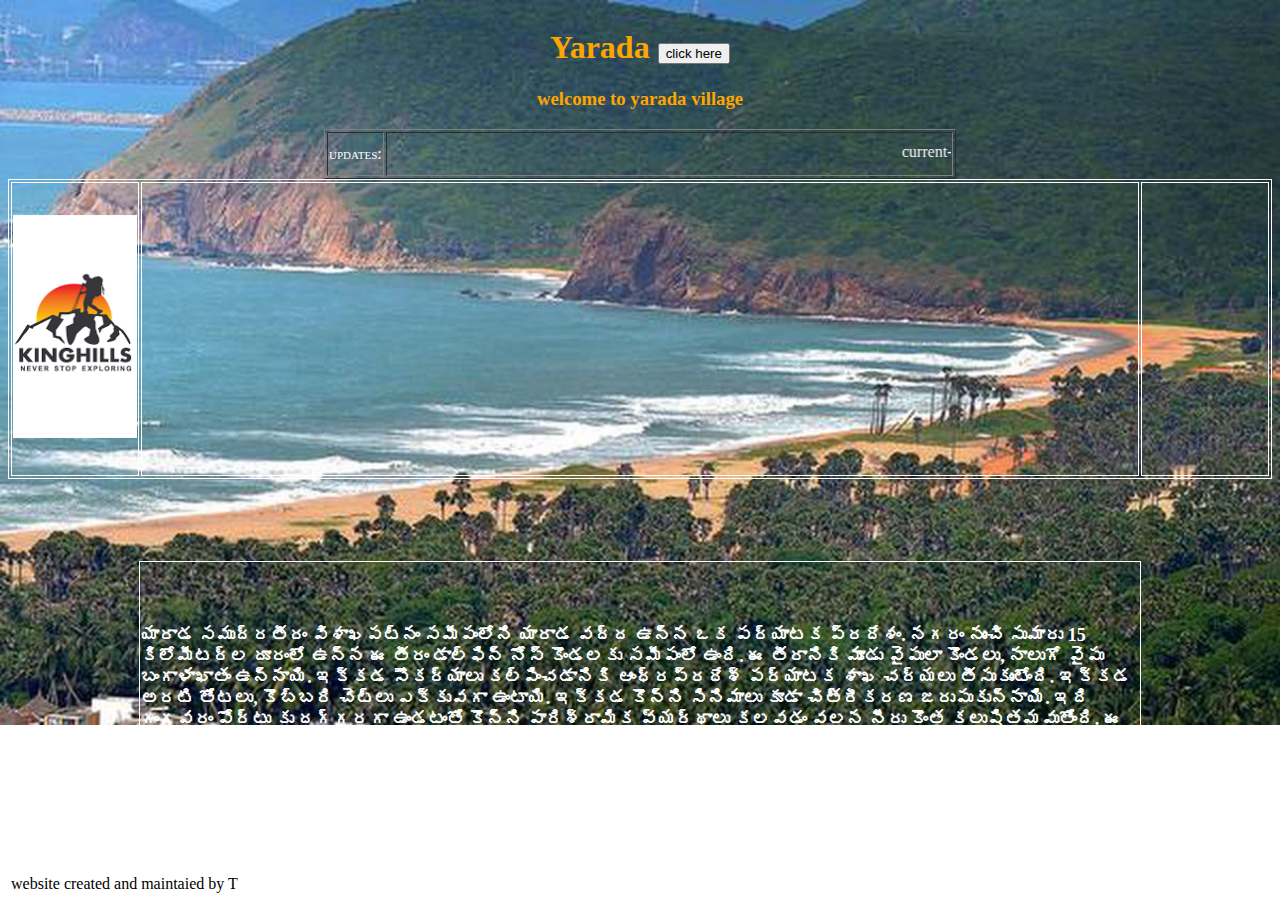
==== yarada.html @ 1b4020f1 "a" ====
<!DOCTYPE html>
<html>
    <head>
        <meta name="viewport" content="width=device-width,height=device-height, initial-scale=0">
        <title >gramaife</title>
        <link rel="stylesheet" href="yarada.css" media="all"/>
        <script type="text/javascript" src="javascript1.js"></script>

    </head>
    <body >
    <div class="content">
        <h1> Yarada <input type="button" onclick="sayHello()" value="click here"></h1> 
        <h3>welcome to yarada village</h3>
        
        <table class="auto" width="50%" height="50px" style="position:relative; left: 25%; 
         border-collapse: separate;" border="1px">
        <tr>
            <td width="5%" style="text-align: center;   color:white; font-variant: small-caps;"> updates:</td>
            <td width="95%" border-width="1px" style="color:white"><marquee>current-2 events</marquee></td>
        </tr>
        </table>   
        
        
        <table class="fixed border" style=" width:100% ;height:300px">
            
            <tr>
                <td   class="fixed border" width="10%">
                    <a href="https://www.kinghillstravels.com/" target="_blank">
                    <img src="kinghills.png" style="width:100%; height:auto;">
                    </a>
                </td>
                <td width="80%" class="fixed border"> </td>
                <td width="10%"  class="fixed border"> </td>
            </tr>              
        </table>
        <div class="gap40"></div>       
        <table class="fixed" style="width:100% ;height:300px;">
            
            <tr>
                <td width="10%"></td>
                <td width="80%" class="border" style="font-size: large;color:white;font-weight: bold;">
                    యారాడ సముద్రతీరం విశాఖపట్నం సమీపంలోని యారాడ వద్ద ఉన్న ఒక పర్యాటక ప్రదేశం. నగరం నుంచి సుమారు
                     15 కిలోమీటర్ల దూరంలో ఉన్న ఈ తీరం డాల్ఫిన్ నోస్ కొండలకు సమీపంలో ఉంది. ఈ తీరానికి మూడు వైపులా కొండలు, 
                     నాలుగో వైపు బంగాళాఖాతం ఉన్నాయి. ఇక్కడ సౌకర్యాలు కల్పించడానికి ఆంధ్రప్రదేశ్ పర్యాటక శాఖ చర్యలు తీసుకుంటోంది.
                      ఇక్కడ అరటి తోటలు, కొబ్బరి చెట్లు ఎక్కువగా ఉంటాయి. ఇక్కడ కొన్ని సినిమాలు కూడా చిత్రీకరణ జరుపుకున్నాయి. 
                      ఇది గంగవరం పోర్టు కు దగ్గరగా ఉండటంతో కొన్ని పారిశ్రామిక వ్యర్థాలు కలవడం వలన నీరు కొంత కలుషితమవుతోంది.
                        ఈ బీచ్‌కు చేరుకోవాలంటే రోడ్డు మార్గంలో పోర్టు ఫ్లైఓవర్‌పైనుంచి సింధియా చేరుకొని  వెళ్లాల్సివుంటుంది. ఇంకా బోట్‌పై 
                        ఫిషింగ్‌ హార్బర్‌ నుంచి హార్బర్‌ చానల్‌ను చేరుకొని,సాగరమాత దేవాలయం మీదుగా యారాడ చేరుకోవచ్చు. 
                        అయితే అన్ని సమయాల్లో వెళ్లే వీలుండదు. రోడ్డుమార్గం ఎక్కువ ఏటవాలుగా ఉండటం వల్ల యారాడకు కొద్దిబస్సులు 
                        మాత్రమే అందుబాటులో ఉంటాయి</td>
                <td width="10%"></td>
            </tr>  
            
        </table>

        <table style="width:100% ;height:50px; color:none">
            <tr>
                <td>website created and maintaied by T </td>
            </tr>
        </table>

    </div>
    
    </body>
</html>
---- yarada.css ----
h1
{
    font-family:cursive;
    text-align: center;
    color:orange
}
h3
{
    font-family:cursive;
    text-align: center;  
    color:orange  
}

table.auto
{
    table-layout: auto;
}
table.fixed
{
    table-layout: fixed;
}
body
{
    background-image: url('YARADABEACH.jpg');
    background-size:100% auto;
    background-repeat:no-repeat;    
    position:relative;
    height:100vh;
    width:auto;    
    overflow: hidden;   
}
.content
{
    overflow-y: auto;
    height: 100vh;
}

.gap40
{
    margin-bottom: 80px;
}
.border
{
    border-width:1px;
    border-color: white;
    border-style: solid;
}
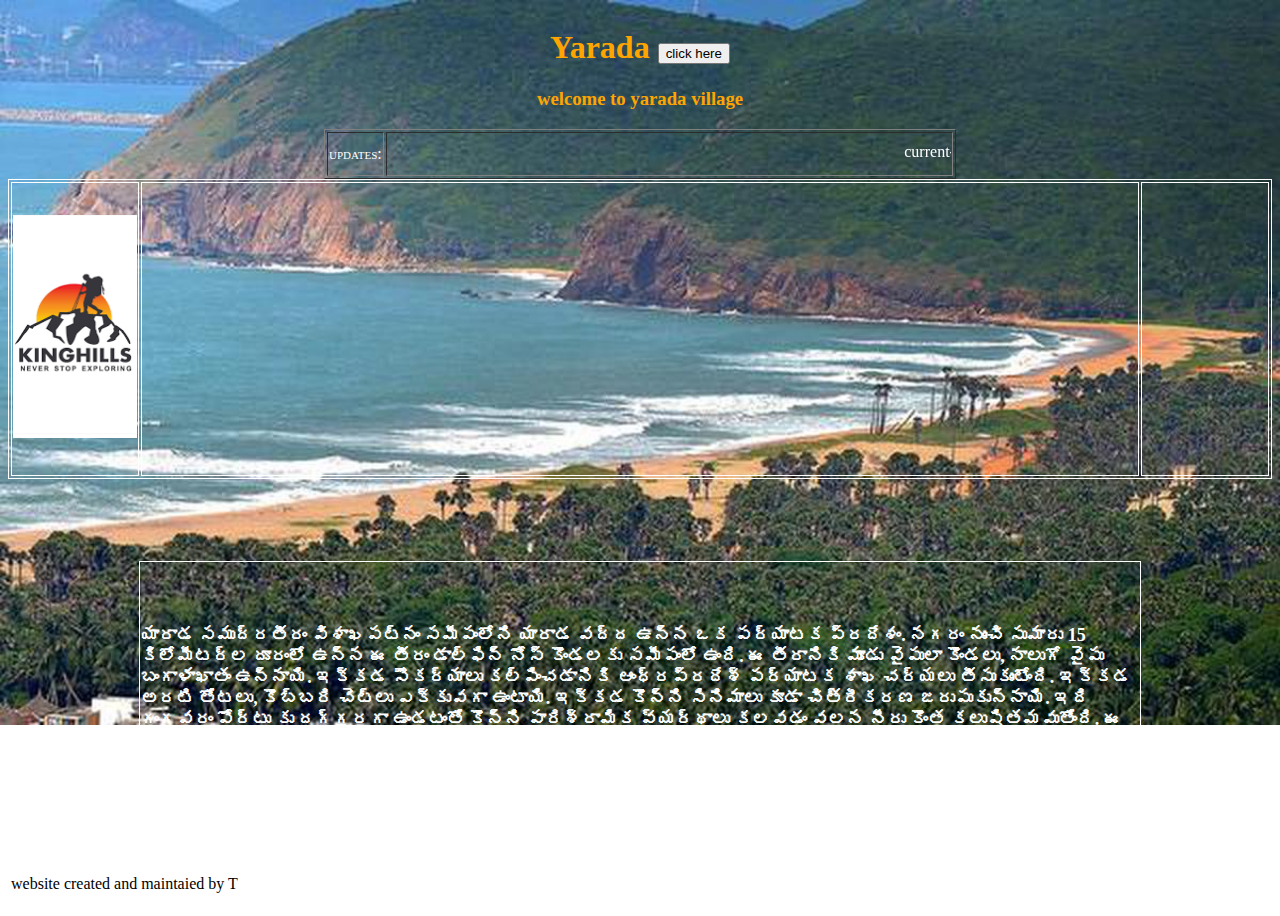
==== commit b48afc5b: "a" ====
--- a/yarada.html
+++ b/yarada.html
@@ -38,7 +38,7 @@
             
             <tr>
                 <td width="10%"></td>
-                <td width="80%" class="border" style="font-size: large;color:white;font-weight: bold;">
+                <td width="80%" height="auto" padding-top="0px" class="border" style="font-size: large;color:white;font-weight: bold;">
                     యారాడ సముద్రతీరం విశాఖపట్నం సమీపంలోని యారాడ వద్ద ఉన్న ఒక పర్యాటక ప్రదేశం. నగరం నుంచి సుమారు
                      15 కిలోమీటర్ల దూరంలో ఉన్న ఈ తీరం డాల్ఫిన్ నోస్ కొండలకు సమీపంలో ఉంది. ఈ తీరానికి మూడు వైపులా కొండలు, 
                      నాలుగో వైపు బంగాళాఖాతం ఉన్నాయి. ఇక్కడ సౌకర్యాలు కల్పించడానికి ఆంధ్రప్రదేశ్ పర్యాటక శాఖ చర్యలు తీసుకుంటోంది.
